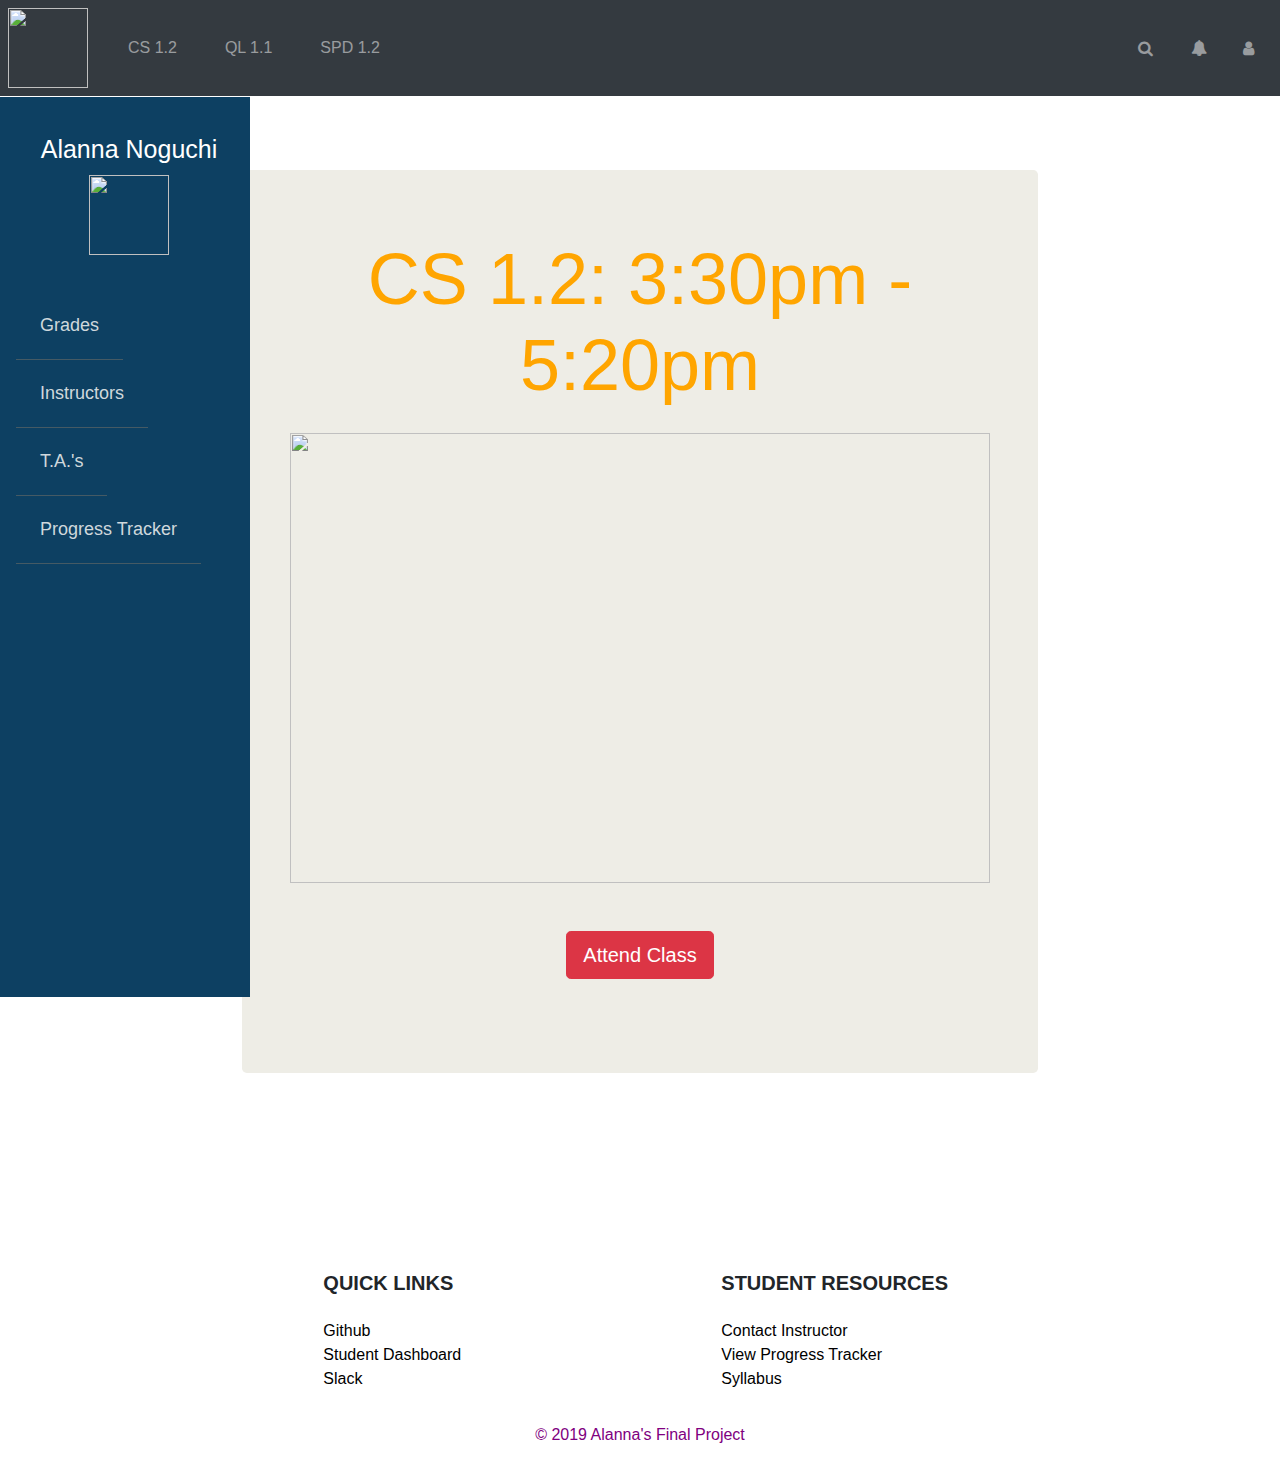
==== cs.html @ f3ae9a79 "Added links to navbar" ====
<!DOCTYPE html>
<html lang="en">
<head>
    <meta charset="UTF-8">
    <meta name="viewport" content="width=device-width, initial-scale=1.0">
    <meta http-equiv="X-UA-Compatible" content="ie=edge">

    <title>💻Online Classroom</title>

    <!-- BOOSTRAP -->
    <link rel="stylesheet" href="https://stackpath.bootstrapcdn.com/bootstrap/4.3.1/css/bootstrap.min.css">
    <!-- BOOTSTRAP THEME -->
    <link rel="stylesheet" href="https://bootswatch.com/4/simplex/bootstrap.min.css"> 
    
    <!-- CUSTOM STYLES -->
    <link rel="stylesheet" href="styles.css">

    </head>
<body>


<!-- NAVBAR -->

<nav class="navbar navbar-expand-lg navbar-dark bg-dark p-2 navbar-fixed-top">
    <div class="collapse navbar-collapse" id="navbarColor02">
        <a class="navbar-brand p-0" href="index.html">
            <img width="80" height="80" src="https://www.makeschool.com/assets/main/logos/ms-logo-0e87418edac9b230ae858b496ea7a1c11b478adb3a4f9b155868d1e356267ea8.svg"></a>
        <button class="navbar-toggler" type="button" data-toggle="collapse" data-target="#navbarColor02" aria-controls="navbarColor02" aria-expanded="false" aria-label="Toggle navigation">
        <span class="navbar-toggler-icon"></span>
        </button>
  
    
      <ul class="navbar-nav mr-auto">
        <li class="nav-item">
          <a class="nav-link mx-3" href="cs.html">CS 1.2</a>
        </li>
        <li class="nav-item">
          <a class="nav-link mx-3" href="ql.html">QL 1.1</a>
        </li>
        <li class="nav-item">
          <a class="nav-link mx-3" href="spd.html">SPD 1.2</a>
        </li>
      </ul>
      <ul class="navbar-nav right: 30px">
        <li class="nav-item">
            <a class="nav-link mx-3 fa fa-fw fa-search"></a>
        </li>
        <li class="nav-item">
            <a class="nav-link mx-3 fa fa-fw fa-bell"></a>
        </li>
        <li class="nav-item">
            <a class="nav-link mx-3 fa fa-fw fa-user"></a>
        </li>
        </ul>

    </div>
  </nav>



<!-- SIDEBAR -->

        
<div class="sidenav">
    <header>
            <a href="#">Alanna Noguchi
            <img width="80" height="80" src="https://encrypted-tbn0.gstatic.com/images?q=tbn:ANd9GcS9lQ8g49qePPm0lEqMeURW8vnva0kJmaqCOr67Q-aJedptbKXU&s"></a>
    </header>
    <ul class="nav p-3">
        <li>
            <a href="#">Grades</a>
        </li>
        <li>
            <a href="#">Instructors</a>
        </li>
        <li>
            <a href="#">T.A.'s</a>
        </li>
        <li>
            <a href="#">Progress Tracker</a>
        </li>
    </ul>
</div>


<div class="container-fluid">
<div class="jumbotron">
    <div class="text-center">
        <h1 class="display-3 text-center p-3"style="color: orange">CS 1.2: 3:30pm - 5:20pm</h1>
        <img width="700px" height="450px" src="https://cdn0.tnwcdn.com/wp-content/blogs.dir/1/files/2016/04/Computer_Science_2-796x401.jpg">
        <p class="lead p-5">
            <a class="btn btn-danger btn-lg" href="#" role="button">Attend Class</a>
        </p>
    </div>
</div>

<!-- FOOTER -->

<!-- Footer -->
<footer class="page-footer font-small indigo">

<!-- Footer Links -->
<div class="container text-center text-md-left">

    <!-- Grid row -->
    <div class="row">

    <!-- Grid column -->
    <div class="col-md-4 mx-auto">

        <!-- Links -->
        <h5 class="font-weight-bold text-uppercase mt-3 mb-4">Quick Links</h5>

        <ul class="list-unstyled">
        <li>
            <a style="color:black" href="https://github.com/">Github</a>
        </li>
        <li>
            <a style="color:black" href="https://www.makeschool.com/dashboard">Student Dashboard</a>
        </li>
        <li>
            <a style="color:black" href="https://slack.com/">Slack</a>
        </li>
        </ul>

    </div>
    <!-- Grid column -->

    <hr class="clearfix w-100 d-md-none">

    <!-- Grid column -->
    <div class="col-md-4 mx-auto">

        <!-- Links -->
        <h5 class="font-weight-bold text-uppercase mt-3 mb-4">Student Resources</h5>

        <ul class="list-unstyled">
        <li>
            <a style="color:black" href="#!">Contact Instructor</a>
        </li>
        <li>
            <a style="color:black" href="#!">View Progress Tracker</a>
        </li>
        <li>
            <a style="color:black" href="#!">Syllabus</a>
        </li>
        </ul>

    </div>
    <!-- Grid column -->
    

    </div>
    <!-- Grid row -->

</div>
<!-- Footer Links -->

<div class="footer-copyright text-center py-3" style="color: purple">&copy; 2019 Alanna's Final Project</div>

</footer>
<!-- Footer -->







<script src="https://code.jquery.com/jquery-3.3.1.slim.min.js" integrity="sha384-q8i/X+965DzO0rT7abK41JStQIAqVgRVzpbzo5smXKp4YfRvH+8abtTE1Pi6jizo" crossorigin="anonymous"></script>
<script src="https://cdnjs.cloudflare.com/ajax/libs/popper.js/1.14.7/umd/popper.min.js" integrity="sha384-UO2eT0CpHqdSJQ6hJty5KVphtPhzWj9WO1clHTMGa3JDZwrnQq4sF86dIHNDz0W1" crossorigin="anonymous"></script>
<script src="https://stackpath.bootstrapcdn.com/bootstrap/4.3.1/js/bootstrap.min.js" integrity="sha384-JjSmVgyd0p3pXB1rRibZUAYoIIy6OrQ6VrjIEaFf/nJGzIxFDsf4x0xIM+B07jRM" crossorigin="anonymous"></script>
<link rel="stylesheet" href="https://cdnjs.cloudflare.com/ajax/libs/font-awesome/4.7.0/css/font-awesome.min.css">
      
</body>
</html>
---- styles.css ----
.navbar {
    position: fixed;
    display: -webkit-box;
    display: -ms-flexbox;
    display: flex;
    -ms-flex-wrap: wrap;
        flex-wrap: wrap;
    -webkit-box-align: center;
        -ms-flex-align: center;
            align-items: center;
    -webkit-box-pack: justify;
        -ms-flex-pack: justify;
            justify-content: space-between;
    padding: 0.0rem 1rem;
    width: 100%;
}

.jumbotron {
    padding: 2rem 1rem;
    margin-bottom: 2rem;
    background-color: #eeede6;
    border-radius: 0.3rem;
    padding-top: 50px;
    padding-bottom: 30px;
    height: auto;
}

.container-fluid {
    width: 70%;
    padding-right: 50px;
    padding-left: 50px;
    margin-right: auto;
    margin-left: auto;
    padding-top: 170px;
}
.container-fluid-div {
    width: 100%;
    padding-right: 50px;
    padding-left: 50px;
    margin-right: auto;
    margin-left: auto;
    padding-top: 10px;
}

.container {
    width: 100%;
    padding-right: 15px;
    padding-left: 15px;
    margin-right: auto;
    margin-left: auto;
    padding-top: 150px;
}

.container-fluid-div-heading {
    width: 100%;
    padding-right: 40px;
    padding-left: 50px;
    margin-right: auto;
    margin-left: auto;
    padding-top: 150px;
    color: rgb(189, 49, 49);
    font-family: 'Roboto', sans-serif;
}
  


@import url('https://fonts.googleapis.com/css?family=Roboto:300,400,400i,500');


  /* The sidebar menu */

body {
    overflow-x: hidden;
    font-family: 'Roboto', sans-serif;
    font-size: 16px;
  }


.sidenav header {
    background-color: #0d4062;
    font-size: 20px;
    line-height: 52px;
    text-align: center;
    padding-bottom: 15px

}
  
.sidenav {
    left: 250px;
    height: 100%;
    width: 250px;
    position: fixed;
    z-index: 1000;
    top: 97px;
    left: 0;
    background-color: #0d4062;
    overflow-x: hidden;
    overflow-y: auto; 
    padding-top: 20px;
    /* overflow: hidden;
    min-width: px;
    padding-bottom: 60px; */
}

.content {
    width: 100%;
    position: relative;
    margin-right: 0;
}

.sidenav header a {
    color: #fff;
    display: block;
    text-decoration: none;
}

.sidenav header a:hover {
    color: #fff;
}
  
.sidenav a {
    padding: 6px 8px 6px 16px;
    text-decoration: none;
    font-size: 25px;
    color: #818181;
    display: block;
}


.sidenav a:hover {
    color: #f1f1f1;
}

.sidenav .nav a:hover {
    background: none;
    color
    : #ECEFF1;
}
.sidenav .nav a{
    background: none;
    border-bottom: 1px solid #455A64;
    color: #CFD8DC;
    font-size: 18px;
    padding: 20px 24px;

}

  
.main {
    margin-left: 160px; /* Same as the width of the sidenav */
    font-size: 28px; /* Increased text to enable scrolling */
    padding: 0px 10px;
}

@media screen and (max-height: 450px) {
    .sidenav {padding-top: 35px;}
    .sidenav a {font-size: 18px;}
}

.box-container { /* thanks Mitchel! */
    display: grid;
    grid-template-columns: 1fr 1fr;
    grid-template-rows: repeat(6, 120px);
    grid-gap: 1em;
}

.box-container > div { /* the child div to the .box-container will apply to all items */
    background-color: grey;
}

.box-container > img {
    top: 30px;
    position: relative;
    left: 55px;
    display: box;
    width: 60px;
    height: 60px;
}

.another-box-container {
    display: grid;
    grid-template-columns: 1fr;
    grid-template-rows: 1fr;

}
.another-box-container > div {
    background-color: grey;
    height: 550px;
   
}
.another-box-container > img {
    top: 120px;
    left: 200px;
    position: relative;
    display: box;
    width: 350px;
    height: 300px;
}

.last-box-container {
    display: grid;
    grid-template-columns: 1fr;
    grid-template-rows: 1fr;

}
.last-box-container > div {
    background-color: grey;
    height: 350px;
   
}
.last-box-container > img {
    top: 10px;
    left: 10px;
    position: relative;
    display: box;
    width: 350px;
    height: 330px;
}

.inline-div {
    display: block;
    text-align: center;
    padding-right: 100px;
  }
  
  h1
  {
    display: inline-block;
    text-align: center;
  }
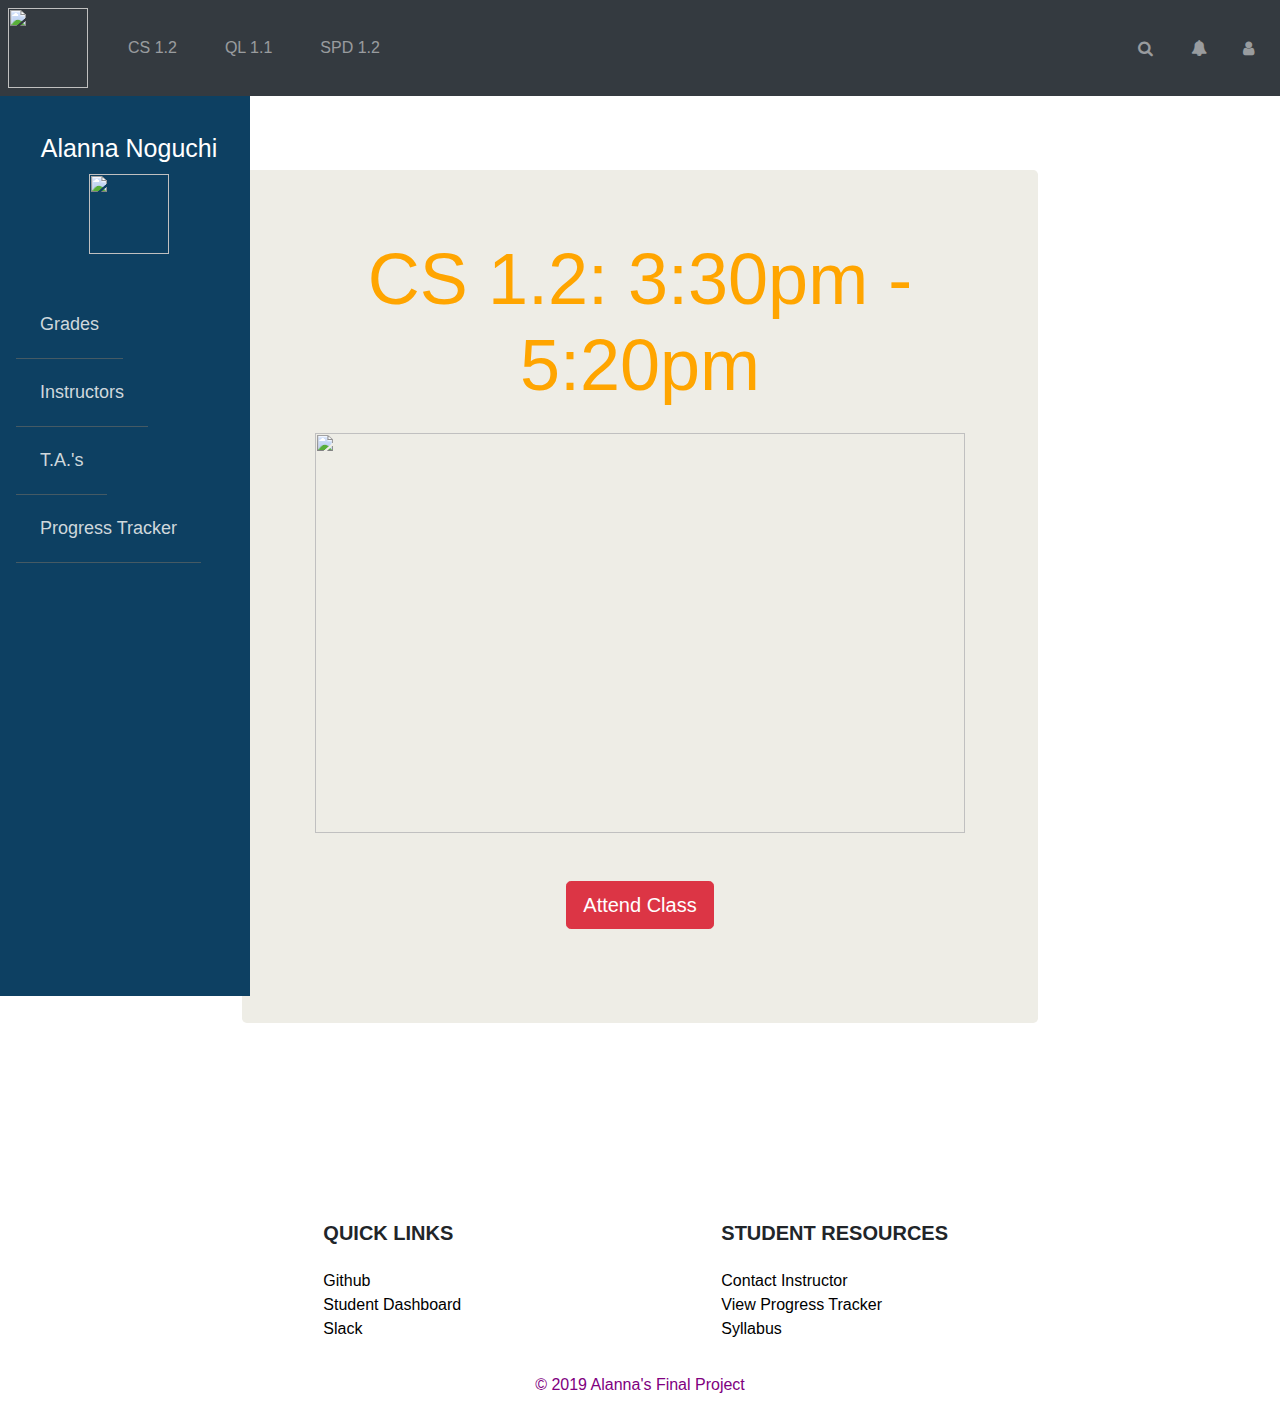
==== commit e6be87c8: "Styling" ====
--- a/cs.html
+++ b/cs.html
@@ -86,8 +86,8 @@
 <div class="container-fluid">
 <div class="jumbotron">
     <div class="text-center">
-        <h1 class="display-3 text-center p-3"style="color: orange">CS 1.2: 3:30pm - 5:20pm</h1>
-        <img width="700px" height="450px" src="https://cdn0.tnwcdn.com/wp-content/blogs.dir/1/files/2016/04/Computer_Science_2-796x401.jpg">
+        <h1 class="display-3 text-center p-3"style="color: orange"><strong>CS 1.2: 3:30pm - 5:20pm</strong></h1>
+        <img width="650px" height="400px" src="https://cdn0.tnwcdn.com/wp-content/blogs.dir/1/files/2016/04/Computer_Science_2-796x401.jpg">
         <p class="lead p-5">
             <a class="btn btn-danger btn-lg" href="#" role="button">Attend Class</a>
         </p>
--- a/styles.css
+++ b/styles.css
@@ -91,7 +91,7 @@
     width: 250px;
     position: fixed;
     z-index: 1000;
-    top: 97px;
+    top: 96px;
     left: 0;
     background-color: #0d4062;
     overflow-x: hidden;
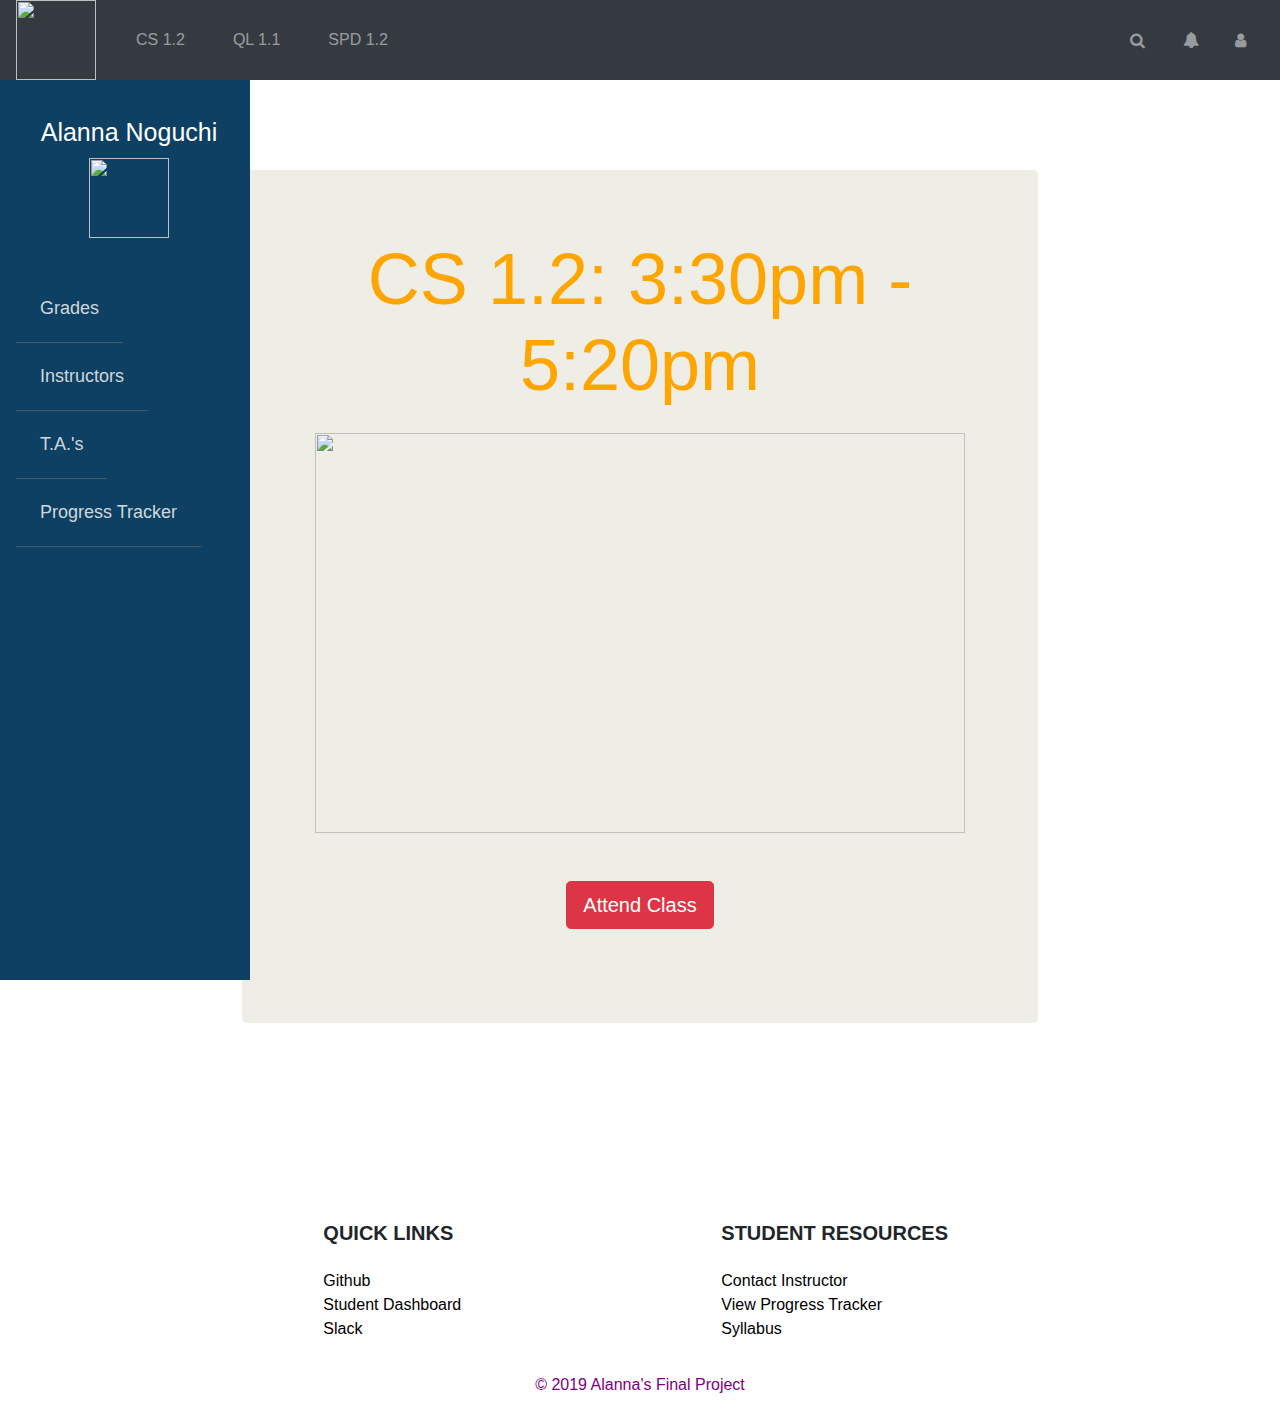
==== commit df664e1b: "Styling" ====
--- a/cs.html
+++ b/cs.html
@@ -21,7 +21,7 @@
 
 <!-- NAVBAR -->
 
-<nav class="navbar navbar-expand-lg navbar-dark bg-dark p-2 navbar-fixed-top">
+<nav class="navbar navbar-expand-lg navbar-dark bg-dark navbar-fixed-top">
     <div class="collapse navbar-collapse" id="navbarColor02">
         <a class="navbar-brand p-0" href="index.html">
             <img width="80" height="80" src="https://www.makeschool.com/assets/main/logos/ms-logo-0e87418edac9b230ae858b496ea7a1c11b478adb3a4f9b155868d1e356267ea8.svg"></a>
--- a/styles.css
+++ b/styles.css
@@ -91,7 +91,7 @@
     width: 250px;
     position: fixed;
     z-index: 1000;
-    top: 96px;
+    top: 80px;
     left: 0;
     background-color: #0d4062;
     overflow-x: hidden;
